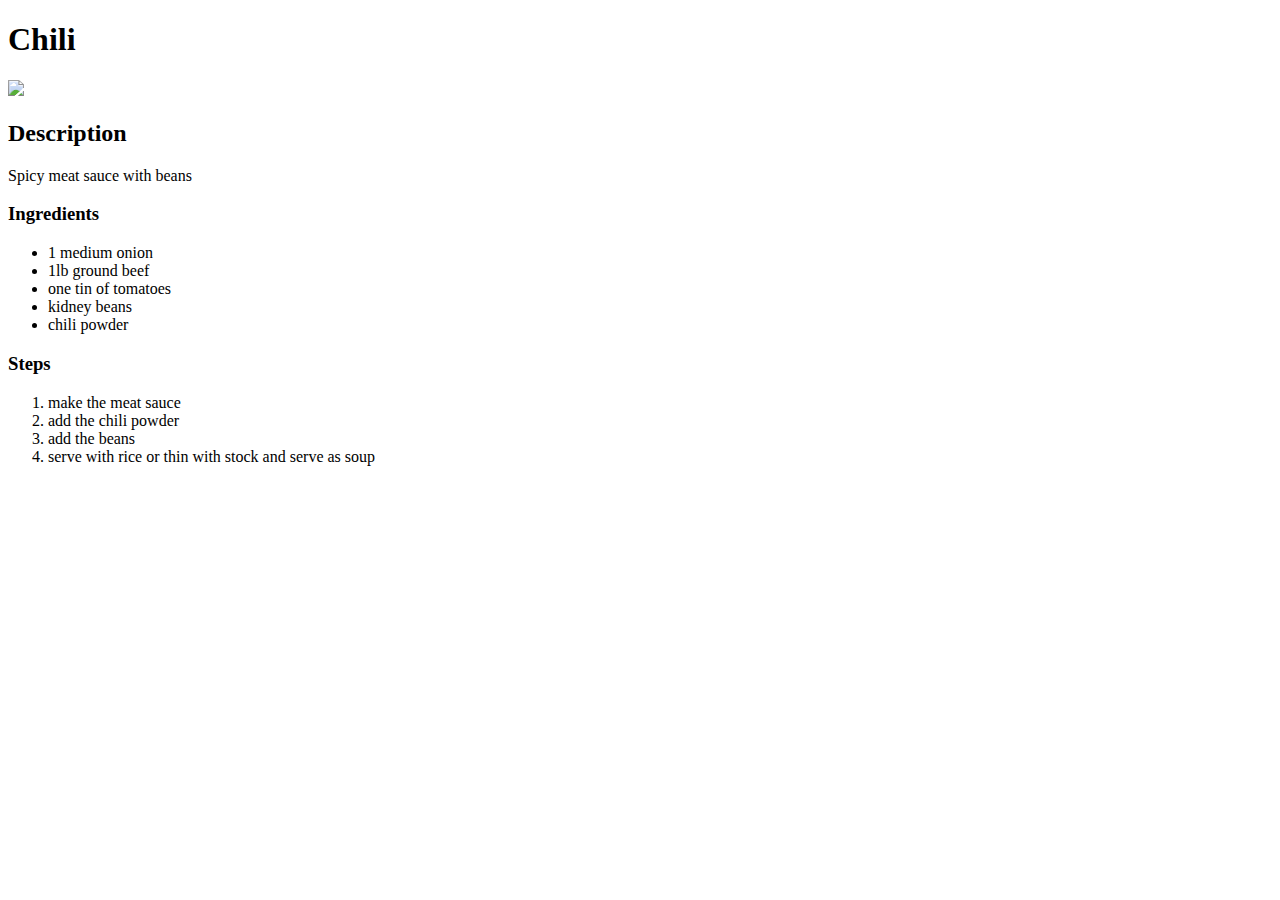
==== recipes/chili.html @ 5326e4aa "Add chili recipe" ====
<!DOCTYPE html>
<html lang="en">
<head>
    <meta charset="UTF-8">
    <title>Chili</title>
</head>
<body>
    <h1>Chili</h1>
    <img src="https://live.staticflickr.com/1893/42404691800_5a32da144a_c.jpg">
    <h2>Description</h2>
    <p>Spicy meat sauce with beans</p>
    <h3>Ingredients</h3>
    <ul>
        <li>1 medium onion</li>
        <li>1lb ground beef</li>
        <li>one tin of tomatoes</li>
        <li>kidney beans</li>
        <li>chili powder</li>
    </ul>
    <h3>Steps</h3>
    <ol>
        <li>make the meat sauce</li>
        <li>add the chili powder</li>
        <li>add the beans</li>
        <li>serve with rice or thin with stock and serve as soup</li>
    </ol>

</body>
</html>
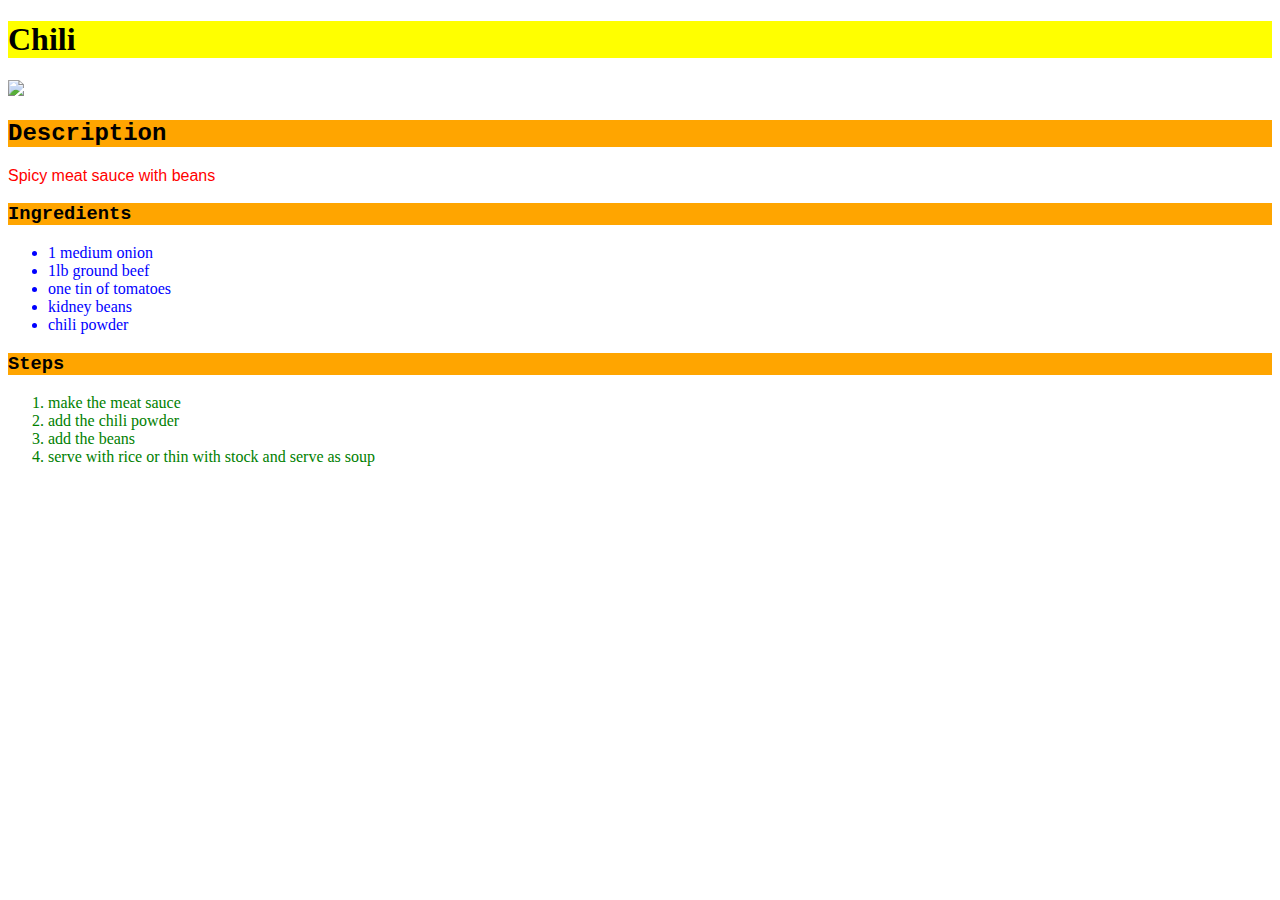
==== commit 924f6619: "Add stylesheets to recipes" ====
--- a/recipes/chili.html
+++ b/recipes/chili.html
@@ -3,22 +3,23 @@
 <head>
     <meta charset="UTF-8">
     <title>Chili</title>
+    <link rel="stylesheet" href="styles.css">
 </head>
 <body>
-    <h1>Chili</h1>
-    <img src="https://live.staticflickr.com/1893/42404691800_5a32da144a_c.jpg">
-    <h2>Description</h2>
-    <p>Spicy meat sauce with beans</p>
-    <h3>Ingredients</h3>
-    <ul>
+    <h1 class="header">Chili</h1>
+    <img class="food" src="https://live.staticflickr.com/1893/42404691800_5a32da144a_c.jpg">
+    <h2 class="header">Description</h2>
+    <p class="description">Spicy meat sauce with beans</p>
+    <h3 class="header">Ingredients</h3>
+    <ul class="ingredients">
         <li>1 medium onion</li>
         <li>1lb ground beef</li>
         <li>one tin of tomatoes</li>
         <li>kidney beans</li>
         <li>chili powder</li>
     </ul>
-    <h3>Steps</h3>
-    <ol>
+    <h3 class="header">Steps</h3>
+    <ol class="steps">
         <li>make the meat sauce</li>
         <li>add the chili powder</li>
         <li>add the beans</li>
--- a/recipes/styles.css
+++ b/recipes/styles.css
@@ -0,0 +1,26 @@
+img.food {
+    height: 250px;
+    width: auto;
+}
+.header {
+    background-color: orange;
+    font-family: 'Courier New', Courier, monospace;
+}
+h1.header {
+    background-color: yellow;
+    font-family: Papyrus,fantasy;
+}
+.description {
+    color: red;
+    font-family: Arial, Helvetica, sans-serif;
+}
+
+.ingredients li {
+    color: blue;
+    font-family: Georgia, 'Times New Roman', Times, serif;
+}
+
+.steps {
+    color: green;
+    font-family: "Brush Script MT", cursive;
+}